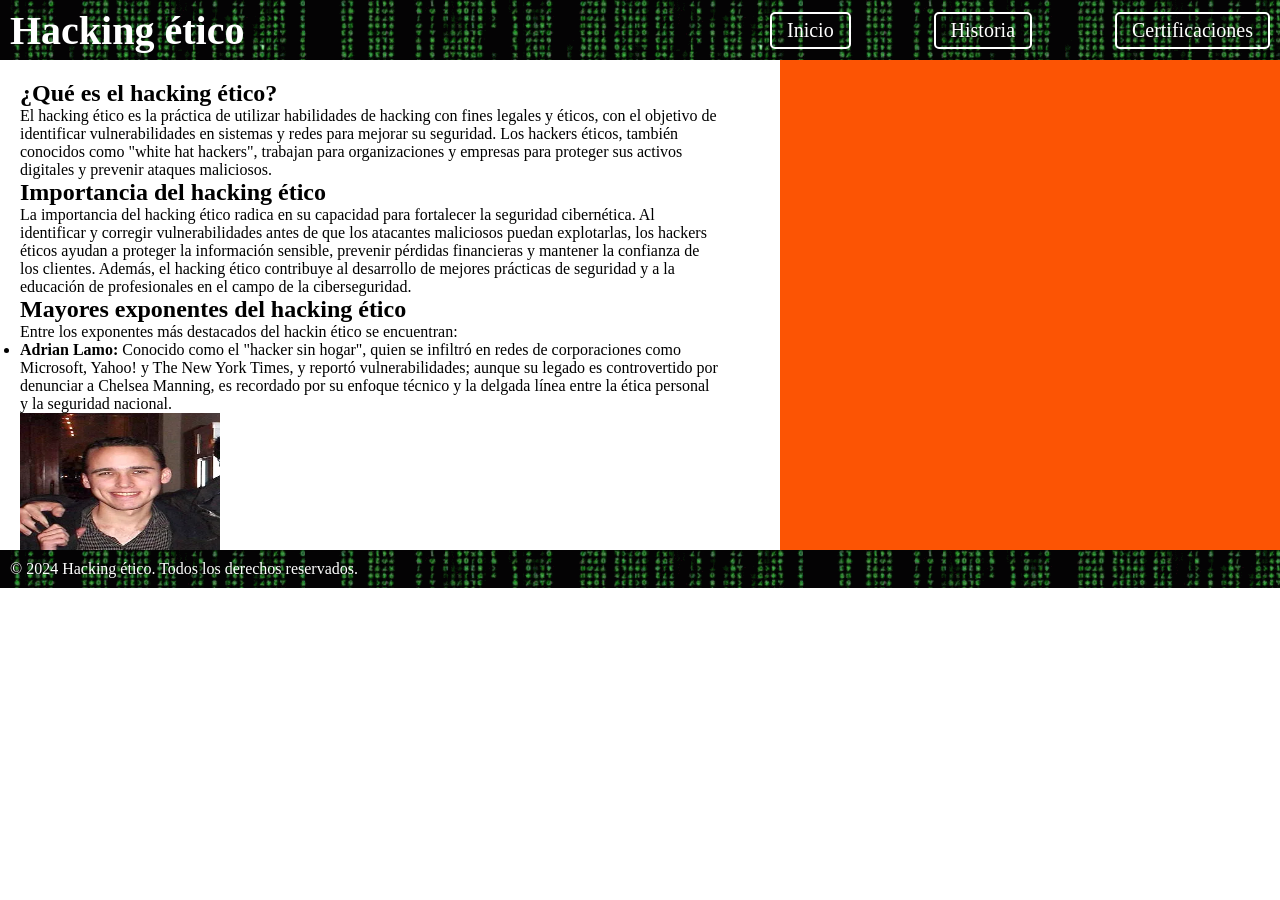
==== certificaciones.html @ 0faa9be6 "Cambio en structura y scrolls para el main y aside" ====
<!DOCTYPE html>
<html lang="es">
<head>
    <meta charset="UTF-8">
    <meta name="viewport" content="width=device-width, initial-scale=1.0">
    <link rel="stylesheet" href="css/style.css">
    <title>Hacking ético</title>
</head>
<body>
    <header>
        <h1>Hacking ético</h1>
        <nav>                
            <a href="index.html">Inicio</a>
            <a href="historia.html">Historia</a>
            <a href="certificaciones.html">Certificaciones</a>
        </nav>
    </header>
        <div class="contenedor_principal">
            <main>
                <section>
                    <h2>¿Qué es el hacking ético?</h2>
                    <p>
                        El hacking ético es la práctica de utilizar habilidades de hacking con fines legales y 
                        éticos, con el objetivo de identificar vulnerabilidades en sistemas y redes para mejorar 
                        su seguridad. Los hackers éticos, también conocidos como "white hat hackers", trabajan 
                        para organizaciones y empresas para proteger sus activos digitales y prevenir ataques 
                        maliciosos.
                    </p>
                </section>
                <section>
                    <h2>Importancia del hacking ético</h2>
                    <p>
                        La importancia del hacking ético radica en su capacidad para fortalecer la seguridad 
                        cibernética. Al identificar y corregir vulnerabilidades antes de que los atacantes 
                        maliciosos puedan explotarlas, los hackers éticos ayudan a proteger la información 
                        sensible, prevenir pérdidas financieras y mantener la confianza de los clientes. 
                        Además, el hacking ético contribuye al desarrollo de mejores prácticas de seguridad y 
                        a la educación de profesionales en el campo de la ciberseguridad.
                    </p>
                </section>
                <section>
                    <h2>Mayores exponentes del hacking ético</h2>
                    <p>
                        Entre los exponentes más destacados del hackin ético se encuentran:
                    </p>
                    <ul>
                        <li><strong>Adrian Lamo: </strong>Conocido como el "hacker sin hogar", quien se infiltró 
                            en redes de corporaciones como Microsoft, Yahoo! y The New York Times, y reportó vulnerabilidades; 
                            aunque su legado es controvertido por denunciar a Chelsea Manning, es recordado por 
                            su enfoque técnico y la delgada línea entre la ética personal y la seguridad nacional.
                        </li>
                        <img src="imagenes/adrianlamo.jpg" alt="Adrian Lamo" width="200" height="150">
                        <li><strong>Anand Prakash: </strong>un hacker ético que en 2018 descubrió una vulnerabilidad 
                            en la aplicación de Uber que permitía viajes gratuitos, recibiendo una recompensa de 6.500 
                            dólares por reportarlo.
                        </li>
                        <img src="imagenes/Anand Prakash.jpg" alt="Anand Prakash" width="200" height="150">
                        <li><strong>Guacamaya Leaks: </strong>un grupo de hackers éticos que en 2020 filtró 
                            información del ejército de México para exponer casos de corrupción y violaciones 
                            de derechos humanos.
                        </li>
                        <img src="imagenes/Guacamaya.jpg" alt="Guacamaya Leaks" width="200" height="150">
                        <li><strong>John Draper (alias Captain Crunch):</strong>quien en 1971 informó a la 
                            compañía telefónica sobre una vulnerabilidad en el sistema de llamadas, marcando 
                            uno de los primeros casos de hacking ético al priorizar la corrección del problema 
                            sobre el beneficio personal. 
                        </li>
                        <img src="imagenes/John Draper.jpg" alt="John Draper" width="200" height="150">
                    </ul>
                </section>
            </main>
            <aside id="as_derecho"></aside>
        </div>
    <footer>
        <p>&copy; 2024 Hacking ético. Todos los derechos reservados.</p>
    </footer>        
</body>
</html>
---- css/style.css ----
* {
    margin: 0;
    padding: 0;
    box-sizing: border-box;
}

header{
    background-image: url(/imagenes/the-hacker-matrix.gif);
    display: flex;
    left: 0px;
    flex-direction: row;
    justify-content: space-between;
    align-items: center;
    width: 100%;
    position: sticky;
    height: 60px;
    top: 0px;
    z-index: 1000;
    padding: 10px;
}

footer{
    background-image: url(/imagenes/the-hacker-matrix.gif);
    color: #fff;
    padding: 10px;
    position: sticky;
    bottom: 0px;
    left: 0px;
    width: 100%;
}

header h1{
    font-size: 40px;
    font-weight: bold;
    color: #fff;
    font-family: Georgia, 'Times New Roman', Times, serif;
}

nav{
    display: flex;
    justify-content: space-between;
    width: 500px;
}

nav a{
    color: #fff;
    text-decoration: none;
    padding: 5px 15px;
    font-size: 20px;
    transition: color 0.3s ease;
    border: 2px solid #fff;
    border-radius: 5px;
}

nav a:hover{
    color: #fff;
    background-color: #FC5404;
    
}

.contenedor_principal{
    display: flex;
    gap: 20px;
}

div main{
    flex: 1;
    background-color: #fff;
    padding: 20px;
    height: 490px;
    overflow-y: auto;
}

div #as_derecho{
    width: 500px;
    height: 490px;
    background-color: #FC5404;
    margin-left: 20px;
    flex-shrink: 0;
    overflow-y: auto;
}
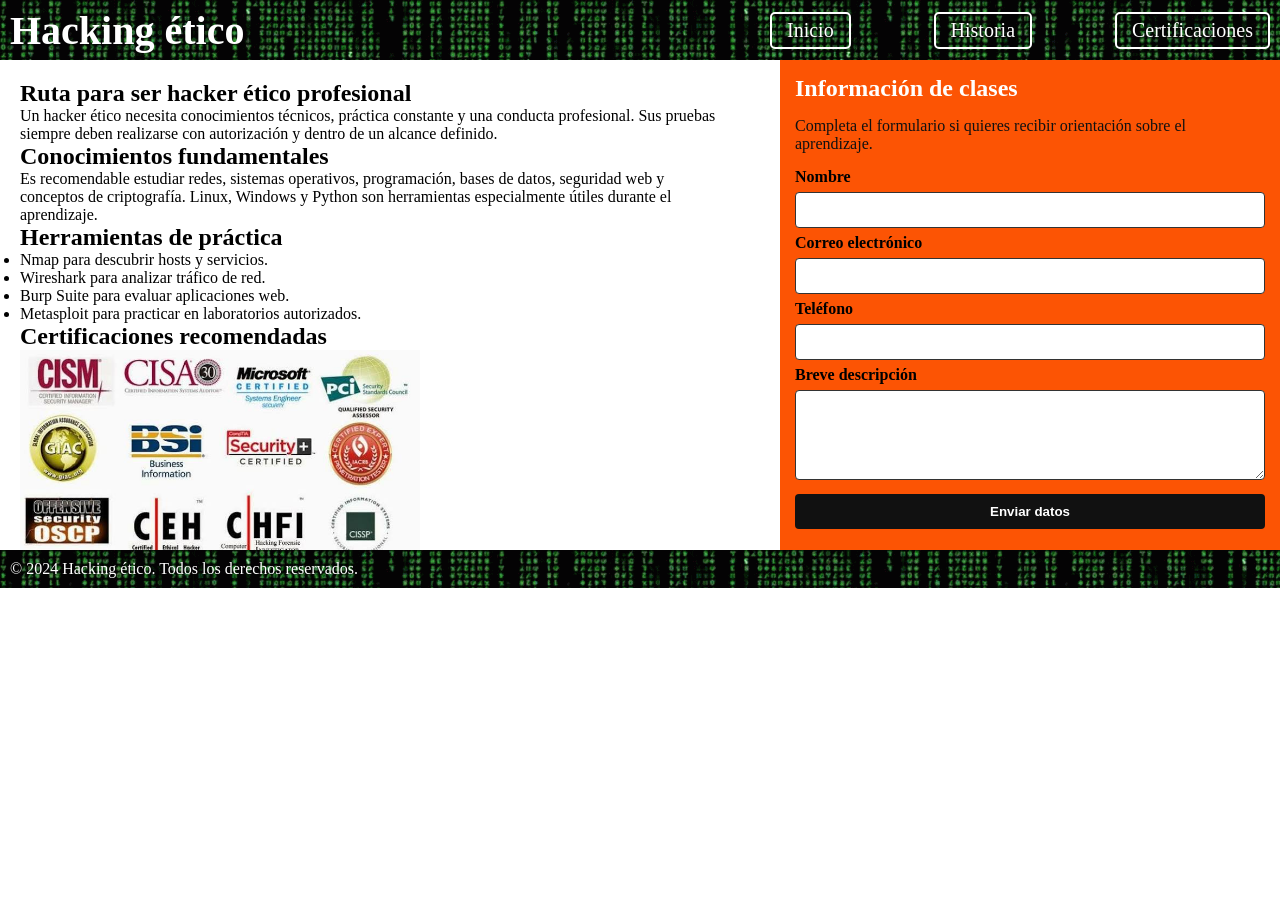
==== commit 6f6922ef: "formulario y actualizacion de contenido" ====
--- a/certificaciones.html
+++ b/certificaciones.html
@@ -18,58 +18,61 @@
         <div class="contenedor_principal">
             <main>
                 <section>
-                    <h2>¿Qué es el hacking ético?</h2>
+                        <h2>Ruta para ser hacker ético profesional</h2>
                     <p>
-                        El hacking ético es la práctica de utilizar habilidades de hacking con fines legales y 
-                        éticos, con el objetivo de identificar vulnerabilidades en sistemas y redes para mejorar 
-                        su seguridad. Los hackers éticos, también conocidos como "white hat hackers", trabajan 
-                        para organizaciones y empresas para proteger sus activos digitales y prevenir ataques 
-                        maliciosos.
+                        Un hacker ético necesita conocimientos técnicos, práctica constante y una conducta
+                        profesional. Sus pruebas siempre deben realizarse con autorización y dentro de un alcance
+                        definido.
                     </p>
-                </section>
-                <section>
-                    <h2>Importancia del hacking ético</h2>
+                    <h2>Conocimientos fundamentales</h2>
                     <p>
-                        La importancia del hacking ético radica en su capacidad para fortalecer la seguridad 
-                        cibernética. Al identificar y corregir vulnerabilidades antes de que los atacantes 
-                        maliciosos puedan explotarlas, los hackers éticos ayudan a proteger la información 
-                        sensible, prevenir pérdidas financieras y mantener la confianza de los clientes. 
-                        Además, el hacking ético contribuye al desarrollo de mejores prácticas de seguridad y 
-                        a la educación de profesionales en el campo de la ciberseguridad.
+                        Es recomendable estudiar redes, sistemas operativos, programación, bases de datos,
+                        seguridad web y conceptos de criptografía. Linux, Windows y Python son herramientas
+                        especialmente útiles durante el aprendizaje.
                     </p>
-                </section>
-                <section>
-                    <h2>Mayores exponentes del hacking ético</h2>
-                    <p>
-                        Entre los exponentes más destacados del hackin ético se encuentran:
-                    </p>
+                    <h2>Herramientas de práctica</h2>
                     <ul>
-                        <li><strong>Adrian Lamo: </strong>Conocido como el "hacker sin hogar", quien se infiltró 
-                            en redes de corporaciones como Microsoft, Yahoo! y The New York Times, y reportó vulnerabilidades; 
-                            aunque su legado es controvertido por denunciar a Chelsea Manning, es recordado por 
-                            su enfoque técnico y la delgada línea entre la ética personal y la seguridad nacional.
-                        </li>
-                        <img src="imagenes/adrianlamo.jpg" alt="Adrian Lamo" width="200" height="150">
-                        <li><strong>Anand Prakash: </strong>un hacker ético que en 2018 descubrió una vulnerabilidad 
-                            en la aplicación de Uber que permitía viajes gratuitos, recibiendo una recompensa de 6.500 
-                            dólares por reportarlo.
-                        </li>
-                        <img src="imagenes/Anand Prakash.jpg" alt="Anand Prakash" width="200" height="150">
-                        <li><strong>Guacamaya Leaks: </strong>un grupo de hackers éticos que en 2020 filtró 
-                            información del ejército de México para exponer casos de corrupción y violaciones 
-                            de derechos humanos.
-                        </li>
-                        <img src="imagenes/Guacamaya.jpg" alt="Guacamaya Leaks" width="200" height="150">
-                        <li><strong>John Draper (alias Captain Crunch):</strong>quien en 1971 informó a la 
-                            compañía telefónica sobre una vulnerabilidad en el sistema de llamadas, marcando 
-                            uno de los primeros casos de hacking ético al priorizar la corrección del problema 
-                            sobre el beneficio personal. 
-                        </li>
-                        <img src="imagenes/John Draper.jpg" alt="John Draper" width="200" height="150">
+                        <li>Nmap para descubrir hosts y servicios.</li>
+                        <li>Wireshark para analizar tráfico de red.</li>
+                        <li>Burp Suite para evaluar aplicaciones web.</li>
+                        <li>Metasploit para practicar en laboratorios autorizados.</li>
                     </ul>
+                    <h2>Certificaciones recomendadas</h2>
+                    <img src="imagenes/certificaciones.jpg" alt="Certificaciones de ciberseguridad" width="400">
+                    <ul>
+                        <li>CompTIA Security+: fundamentos de seguridad.</li>
+                        <li>CEH: conceptos y técnicas de hacking ético.</li>
+                        <li>OSCP: pruebas de penetración prácticas.</li>
+                        <li>CISSP: gestión y arquitectura de seguridad.</li>
+                    </ul>
+                    <h2>Pasos para comenzar</h2>
+                    <ol>
+                        <li>Aprender redes, sistemas operativos y programación.</li>
+                        <li>Practicar en laboratorios legales y controlados.</li>
+                        <li>Documentar hallazgos y aprender divulgación responsable.</li>
+                        <li>Elegir una certificación según la experiencia y el objetivo profesional.</li>
+                    </ol>
                 </section>
             </main>
-            <aside id="as_derecho"></aside>
+            <aside id="as_derecho">
+                <h2>Información de clases</h2>
+                <p>Completa el formulario si quieres recibir orientación sobre el aprendizaje.</p>
+                <form action="#" method="post">
+                    <label for="nombre-certificaciones">Nombre</label>
+                    <input type="text" id="nombre-certificaciones" name="nombre" required>
+
+                    <label for="correo-certificaciones">Correo electrónico</label>
+                    <input type="email" id="correo-certificaciones" name="correo" required>
+
+                    <label for="telefono-certificaciones">Teléfono</label>
+                    <input type="tel" id="telefono-certificaciones" name="telefono">
+
+                    <label for="mensaje-certificaciones">Breve descripción</label>
+                    <textarea id="mensaje-certificaciones" name="mensaje" rows="4" required></textarea>
+
+                    <button type="submit">Enviar datos</button>
+                </form>
+            </aside>
         </div>
     <footer>
         <p>&copy; 2024 Hacking ético. Todos los derechos reservados.</p>
--- a/css/style.css
+++ b/css/style.css
@@ -78,4 +78,90 @@
     margin-left: 20px;
     flex-shrink: 0;
     overflow-y: auto;
+}
+
+div #as_derecho h2,
+div #as_derecho p,
+div #as_derecho form {
+    margin: 15px;
+}
+
+div #as_derecho h2 {
+    color: #fff;
+}
+
+div #as_derecho p {
+    color: #111;
+}
+
+div #as_derecho form {
+    display: flex;
+    flex-direction: column;
+    gap: 6px;
+}
+
+div #as_derecho label {
+    font-weight: bold;
+}
+
+div #as_derecho input,
+div #as_derecho textarea {
+    border: 1px solid #333;
+    border-radius: 4px;
+    font: inherit;
+    padding: 8px;
+    width: 100%;
+}
+
+div #as_derecho textarea {
+    resize: vertical;
+}
+
+div #as_derecho button {
+    background-color: #111;
+    border: 0;
+    border-radius: 4px;
+    color: #fff;
+    cursor: pointer;
+    font-weight: bold;
+    margin-top: 8px;
+    padding: 10px;
+}
+
+div #as_derecho button:hover {
+    background-color: #333;
+}
+
+@media (max-width: 800px) {
+    header {
+        height: auto;
+        flex-direction: column;
+        gap: 10px;
+    }
+
+    header h1 {
+        font-size: 30px;
+    }
+
+    nav {
+        gap: 8px;
+        justify-content: center;
+        width: 100%;
+    }
+
+    nav a {
+        font-size: 16px;
+        padding: 5px 8px;
+    }
+
+    .contenedor_principal {
+        flex-direction: column;
+    }
+
+    div main,
+    div #as_derecho {
+        height: auto;
+        margin-left: 0;
+        width: 100%;
+    }
 }
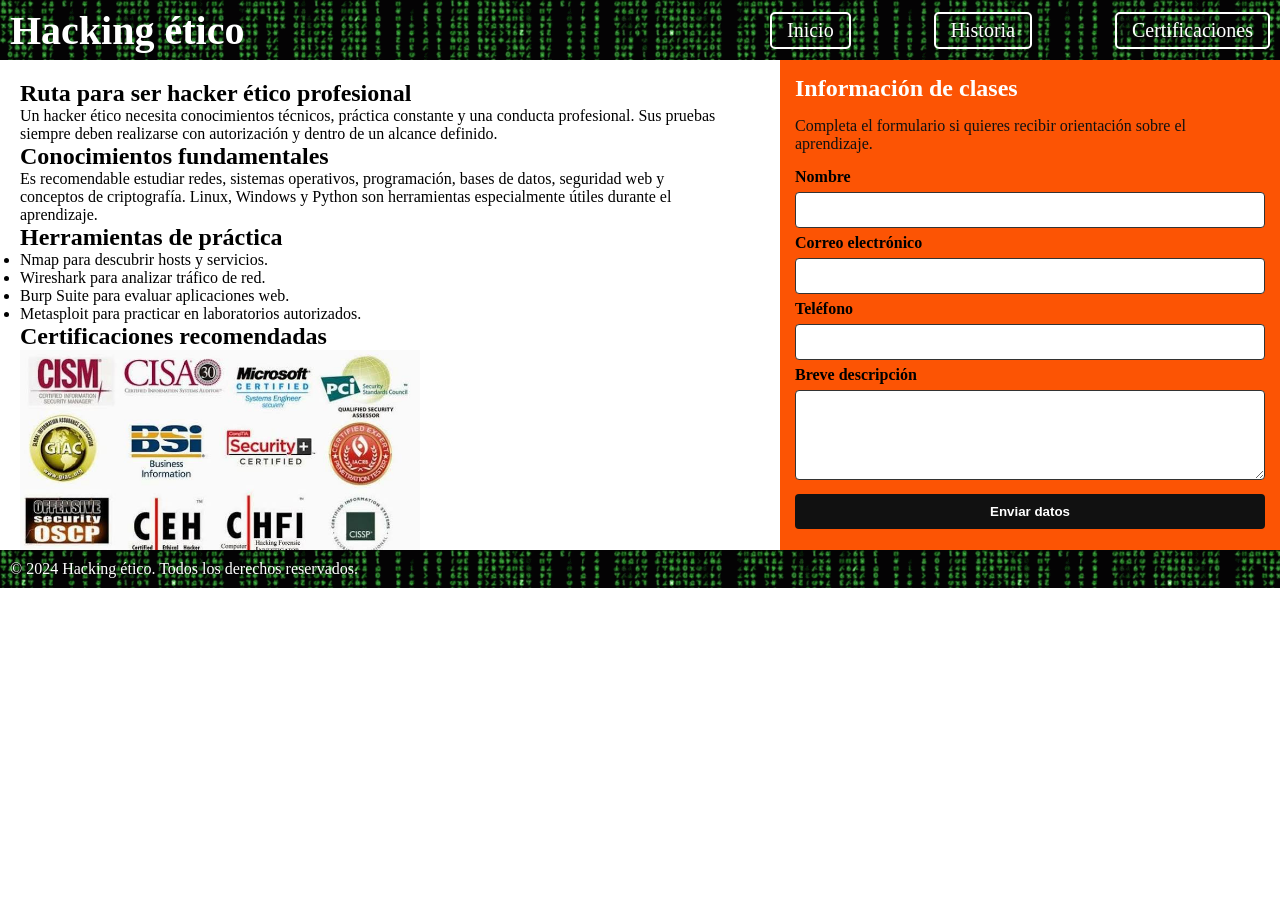
==== commit 648a9e62: "formulario con comentarios" ====
--- a/certificaciones.html
+++ b/certificaciones.html
@@ -57,7 +57,8 @@
             <aside id="as_derecho">
                 <h2>Información de clases</h2>
                 <p>Completa el formulario si quieres recibir orientación sobre el aprendizaje.</p>
-                <form action="#" method="post">
+                <!-- Formulario para recibir los datos del visitante -->
+                <form class="contacto-form" action="#" method="post">
                     <label for="nombre-certificaciones">Nombre</label>
                     <input type="text" id="nombre-certificaciones" name="nombre" required>
 
@@ -71,11 +72,15 @@
                     <textarea id="mensaje-certificaciones" name="mensaje" rows="4" required></textarea>
 
                     <button type="submit">Enviar datos</button>
+                    <!-- Aquí aparece el mensaje después del envío -->
+                    <p class="mensaje-formulario" role="status"></p>
                 </form>
             </aside>
         </div>
     <footer>
         <p>&copy; 2024 Hacking ético. Todos los derechos reservados.</p>
     </footer>        
+    <!-- Archivo que controla el envío del formulario -->
+    <script src="js/formulario.js"></script>
 </body>
 </html>
--- a/css/style.css
+++ b/css/style.css
@@ -80,8 +80,10 @@
     overflow-y: auto;
 }
 
+/* Separa el contenido del formulario de los bordes del aside */
 div #as_derecho h2,
 div #as_derecho p,
+/* Ordena los campos uno debajo de otro */
 div #as_derecho form {
     margin: 15px;
 }
@@ -104,6 +106,7 @@
     font-weight: bold;
 }
 
+/* Da el mismo tamaño y estilo a los campos */
 div #as_derecho input,
 div #as_derecho textarea {
     border: 1px solid #333;
@@ -117,6 +120,7 @@
     resize: vertical;
 }
 
+/* Estilo del botón de envío */
 div #as_derecho button {
     background-color: #111;
     border: 0;
@@ -132,6 +136,14 @@
     background-color: #333;
 }
 
+/* Estilo del mensaje de confirmación */
+div #as_derecho .mensaje-formulario {
+    color: #111;
+    font-weight: bold;
+    margin: 8px 0 0;
+}
+
+/* Ajustes para que el formulario se vea bien en celulares */
 @media (max-width: 800px) {
     header {
         height: auto;
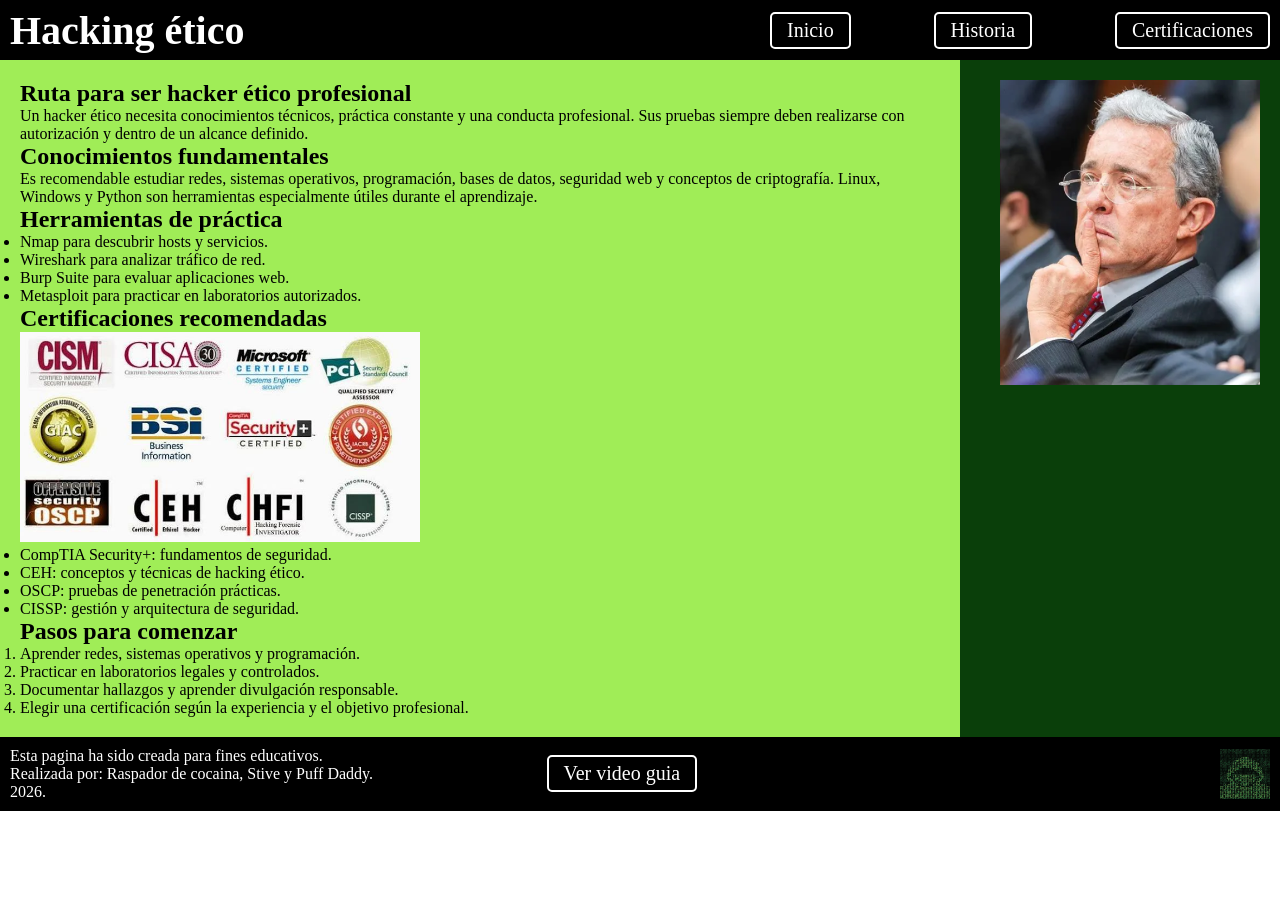
==== commit bc81fd65: "mejoras aside y estructura" ====
--- a/certificaciones.html
+++ b/certificaciones.html
@@ -54,33 +54,19 @@
                     </ol>
                 </section>
             </main>
-            <aside id="as_derecho">
-                <h2>Información de clases</h2>
-                <p>Completa el formulario si quieres recibir orientación sobre el aprendizaje.</p>
-                <!-- Formulario para recibir los datos del visitante -->
-                <form class="contacto-form" action="#" method="post">
-                    <label for="nombre-certificaciones">Nombre</label>
-                    <input type="text" id="nombre-certificaciones" name="nombre" required>
-
-                    <label for="correo-certificaciones">Correo electrónico</label>
-                    <input type="email" id="correo-certificaciones" name="correo" required>
-
-                    <label for="telefono-certificaciones">Teléfono</label>
-                    <input type="tel" id="telefono-certificaciones" name="telefono">
-
-                    <label for="mensaje-certificaciones">Breve descripción</label>
-                    <textarea id="mensaje-certificaciones" name="mensaje" rows="4" required></textarea>
-
-                    <button type="submit">Enviar datos</button>
-                    <!-- Aquí aparece el mensaje después del envío -->
-                    <p class="mensaje-formulario" role="status"></p>
-                </form>
+            <aside id = "as_derecho">
+                <img src ="imagenes/AlvaroUribeMewing.jpg" alt="Imagen de hacking ético">
             </aside>
         </div>
     <footer>
-        <p>&copy; 2024 Hacking ético. Todos los derechos reservados.</p>
-    </footer>        
-    <!-- Archivo que controla el envío del formulario -->
-    <script src="js/formulario.js"></script>
+        <p>Esta pagina ha sido creada para fines educativos.<br>
+            Realizada por: Raspador de cocaina, Stive y Puff Daddy.<br>
+             2026.
+        </p>
+        <nav id="nav-footer">
+            <a href="https://youtu.be/7_4jljxzvcA?si=qQ01BKwA9tgdy4KY" target ="_blank"> Ver video guia</a>
+        </nav>
+        <img src="imagenes/logohacker.jpg" alt="Logo " width="50" height="50">
+    </footer>      
 </body>
 </html>
--- a/css/style.css
+++ b/css/style.css
@@ -5,7 +5,7 @@
 }
 
 header{
-    background-image: url(/imagenes/the-hacker-matrix.gif);
+    background-color: rgb(0, 0, 0);
     display: flex;
     left: 0px;
     flex-direction: row;
@@ -20,13 +20,16 @@
 }
 
 footer{
-    background-image: url(/imagenes/the-hacker-matrix.gif);
+    background-color:rgb(0, 0, 0);
     color: #fff;
     padding: 10px;
     position: sticky;
     bottom: 0px;
     left: 0px;
     width: 100%;
+    display:flex;
+    align-items: center;
+    justify-content: space-between;
 }
 
 header h1{
@@ -54,126 +57,71 @@
 
 nav a:hover{
     color: #fff;
-    background-color: #FC5404;
+    background-color: #84e859;
     
 }
 
 .contenedor_principal{
     display: flex;
     gap: 20px;
+    background-color: rgb(10, 63, 10);
 }
 
 div main{
     flex: 1;
-    background-color: #fff;
+    background-color: #a0ed57;
     padding: 20px;
-    height: 490px;
+    min-height: 490px;
     overflow-y: auto;
 }
 
 div #as_derecho{
-    width: 500px;
-    height: 490px;
-    background-color: #FC5404;
-    margin-left: 20px;
-    flex-shrink: 0;
-    overflow-y: auto;
+    display: flex;
+    flex-direction: column;
+    gap: 15px; /* Para que haya un espacio entre las cajas */
+    padding: 20px;
+    width: 300px;
+    min-height: 490px;
+    flex-shrink: 0; /* Para que no se deforme el aside */
 }
 
-/* Separa el contenido del formulario de los bordes del aside */
-div #as_derecho h2,
-div #as_derecho p,
-/* Ordena los campos uno debajo de otro */
-div #as_derecho form {
-    margin: 15px;
+#as_derecho2{
+    display: flex;
+    flex-direction: column;
+    gap: 15px; /* Para que haya un espacio entre las cajas */
+    padding: 20px;
+    width: 300px;
+    min-height: 490px;
+    flex-shrink: 0; /* Para que no se deforme el aside */
 }
 
-div #as_derecho h2 {
-    color: #fff;
+.caja-formulario, .caja-publicidad{
+    width: 100%;
+    box-sizing: border-box;
+    background-color: rgb(0, 0, 0);
+    text-align: center;
 }
 
-div #as_derecho p {
-    color: #111;
-}
-
-div #as_derecho form {
+.caja-formulario form{
     display: flex;
     flex-direction: column;
-    gap: 6px;
-}
-
-div #as_derecho label {
-    font-weight: bold;
-}
-
-/* Da el mismo tamaño y estilo a los campos */
-div #as_derecho input,
-div #as_derecho textarea {
-    border: 1px solid #333;
-    border-radius: 4px;
-    font: inherit;
-    padding: 8px;
-    width: 100%;
-}
-
-div #as_derecho textarea {
-    resize: vertical;
-}
-
-/* Estilo del botón de envío */
-div #as_derecho button {
-    background-color: #111;
-    border: 0;
-    border-radius: 4px;
-    color: #fff;
-    cursor: pointer;
-    font-weight: bold;
-    margin-top: 8px;
+    gap: 8px;
     padding: 10px;
 }
 
-div #as_derecho button:hover {
-    background-color: #333;
+.caja-formulario h2, .caja-formulario label,
+.caja-formulario, .caja-publicidad{
+    color:#fff;
 }
 
-/* Estilo del mensaje de confirmación */
-div #as_derecho .mensaje-formulario {
-    color: #111;
-    font-weight: bold;
-    margin: 8px 0 0;
+.caja-formulario input, .caja-formulario textarea{
+    width: 100%;
+    box-sizing: border-box;
 }
 
-/* Ajustes para que el formulario se vea bien en celulares */
-@media (max-width: 800px) {
-    header {
-        height: auto;
-        flex-direction: column;
-        gap: 10px;
-    }
+.caja-formulario button{
+    background-color: rgb(111, 111, 89);
+    color: white;
+    padding: 8px;
+}
 
-    header h1 {
-        font-size: 30px;
-    }
-
-    nav {
-        gap: 8px;
-        justify-content: center;
-        width: 100%;
-    }
-
-    nav a {
-        font-size: 16px;
-        padding: 5px 8px;
-    }
-
-    .contenedor_principal {
-        flex-direction: column;
-    }
-
-    div main,
-    div #as_derecho {
-        height: auto;
-        margin-left: 0;
-        width: 100%;
-    }
-}
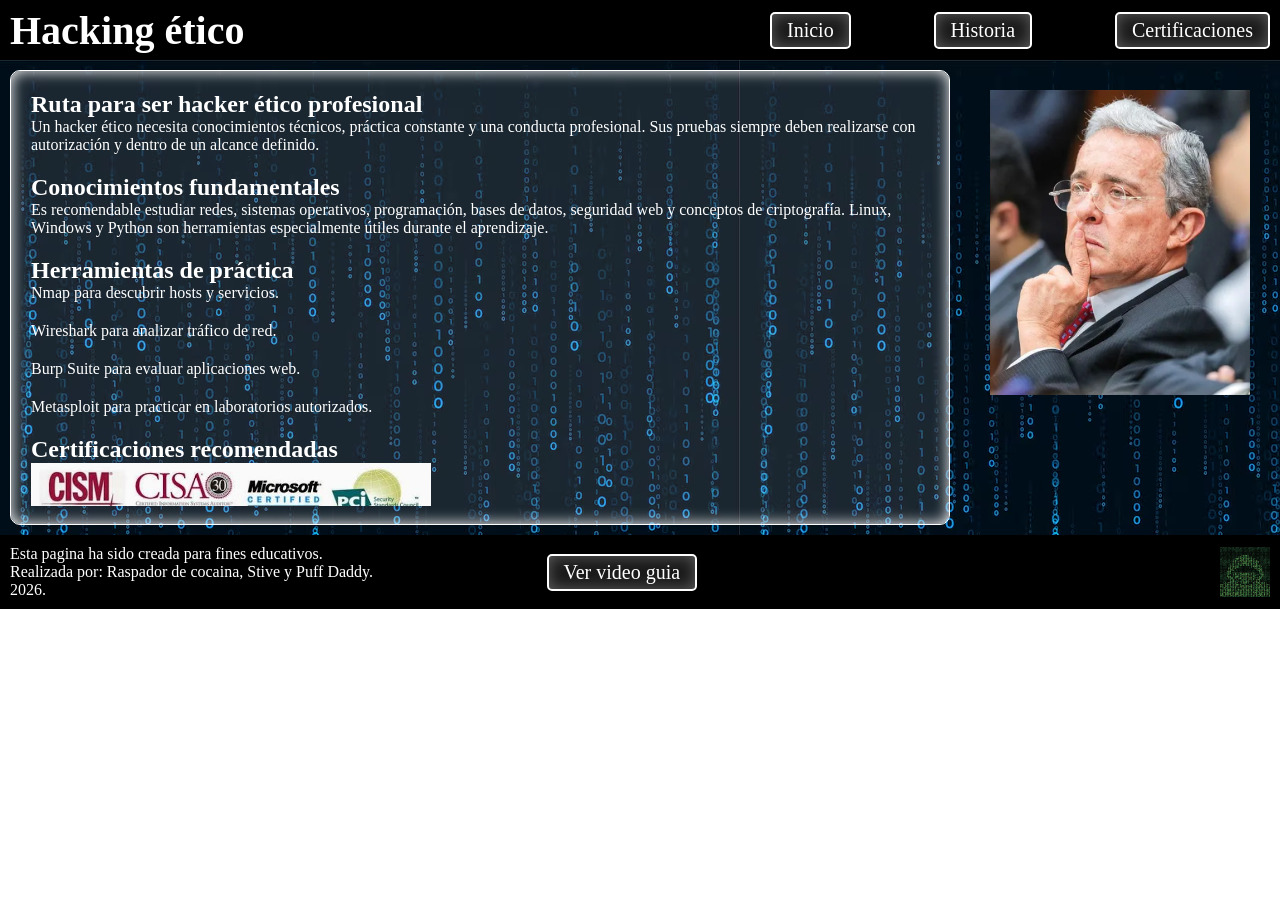
==== commit 7fb1c0c1: "Estructura, colores y cambió en formulario" ====
--- a/certificaciones.html
+++ b/certificaciones.html
@@ -17,6 +17,7 @@
     </header>
         <div class="contenedor_principal">
             <main>
+                <div class="Cont_Scroll">
                 <section>
                         <h2>Ruta para ser hacker ético profesional</h2>
                     <p>
@@ -24,12 +25,16 @@
                         profesional. Sus pruebas siempre deben realizarse con autorización y dentro de un alcance
                         definido.
                     </p>
+                </section>
+                <section>
                     <h2>Conocimientos fundamentales</h2>
                     <p>
                         Es recomendable estudiar redes, sistemas operativos, programación, bases de datos,
                         seguridad web y conceptos de criptografía. Linux, Windows y Python son herramientas
                         especialmente útiles durante el aprendizaje.
                     </p>
+                </section>
+                <section>
                     <h2>Herramientas de práctica</h2>
                     <ul>
                         <li>Nmap para descubrir hosts y servicios.</li>
@@ -37,6 +42,8 @@
                         <li>Burp Suite para evaluar aplicaciones web.</li>
                         <li>Metasploit para practicar en laboratorios autorizados.</li>
                     </ul>
+                </section>
+                <section>
                     <h2>Certificaciones recomendadas</h2>
                     <img src="imagenes/certificaciones.jpg" alt="Certificaciones de ciberseguridad" width="400">
                     <ul>
@@ -45,6 +52,8 @@
                         <li>OSCP: pruebas de penetración prácticas.</li>
                         <li>CISSP: gestión y arquitectura de seguridad.</li>
                     </ul>
+                </section>
+                <section>
                     <h2>Pasos para comenzar</h2>
                     <ol>
                         <li>Aprender redes, sistemas operativos y programación.</li>
@@ -53,6 +62,7 @@
                         <li>Elegir una certificación según la experiencia y el objetivo profesional.</li>
                     </ol>
                 </section>
+                </div>
             </main>
             <aside id = "as_derecho">
                 <img src ="imagenes/AlvaroUribeMewing.jpg" alt="Imagen de hacking ético">
--- a/css/style.css
+++ b/css/style.css
@@ -50,56 +50,142 @@
     text-decoration: none;
     padding: 5px 15px;
     font-size: 20px;
-    transition: color 0.3s ease;
+    transition: all 0.3s ease;
     border: 2px solid #fff;
     border-radius: 5px;
+    background-color: rgba(255, 255, 255, 0.1);
+    box-shadow: inset 0 0 15px rgba(255, 255, 255, 0.3);
 }
 
 nav a:hover{
     color: #fff;
-    background-color: #84e859;
-    
+    background-color: rgba(255, 255, 255, 0.5);
+    box-shadow: inset 0 0 22px rgba(255, 255, 255, 0.9), 
+                0 0 18px rgba(255, 255, 255, 0.8); 
 }
 
 .contenedor_principal{
     display: flex;
     gap: 20px;
-    background-color: rgb(10, 63, 10);
+    background-image: url('../imagenes/BackgroundBody.avif');
+    color: #fff;
+    padding: 10px;
 }
 
 div main{
     flex: 1;
-    background-color: #a0ed57;
     padding: 20px;
-    min-height: 490px;
+    height: 455px;
+    border: 1px solid #fff;
+    border-radius: 10px;
+    background-color: rgba(255, 255, 255, 0.1);
+    box-shadow: inset 0 0 15px rgba(255, 255, 255, 10);
+}
+
+div main section, li{
+    margin-bottom: 20px;
+}
+
+div .Cont_Scroll{
+    height: 415px;
     overflow-y: auto;
+    padding-right: 10px; 
 }
 
 div #as_derecho{
     display: flex;
     flex-direction: column;
-    gap: 15px; /* Para que haya un espacio entre las cajas */
+    gap: 15px; 
     padding: 20px;
     width: 300px;
-    min-height: 490px;
-    flex-shrink: 0; /* Para que no se deforme el aside */
+    height: 455px;
+    flex-shrink: 0;
 }
 
 #as_derecho2{
     display: flex;
     flex-direction: column;
-    gap: 15px; /* Para que haya un espacio entre las cajas */
+    gap: 15px;
     padding: 20px;
     width: 300px;
-    min-height: 490px;
-    flex-shrink: 0; /* Para que no se deforme el aside */
-}
-
-.caja-formulario, .caja-publicidad{
-    width: 100%;
-    box-sizing: border-box;
-    background-color: rgb(0, 0, 0);
+    height: 455px;
+    flex-shrink: 0;
+    overflow-y: auto;
+}
+
+.caja-formulario {
+    width: 100%;
+    box-sizing: border-box;
+    padding: 20px;  
+    border-radius: 12px;
+    border: 1px solid rgba(0, 255, 65, 0.5); 
     text-align: center;
+    
+    background: rgba(0, 0, 0, 0.75);
+    backdrop-filter: blur(8px);
+
+    box-shadow: 0 12px 25px rgba(0, 0, 0, 0.8), 
+                0 0 20px rgba(0, 255, 65, 0.25),
+                inset 0 0 10px rgba(0, 255, 65, 0.1);
+
+    transition: transform 0.3s ease, box-shadow 0.3s ease;
+}
+
+.caja-formulario:hover {
+    transform: translateY(-5px); 
+    box-shadow: 0 18px 35px rgba(0, 0, 0, 0.9), 
+                0 0 30px rgba(0, 0, 0, 0.5);
+}
+
+.caja-formulario input, 
+.caja-formulario textarea {
+    width: 100%;
+    box-sizing: border-box;
+    padding: 10px;
+    margin-bottom: 10px;
+    border-radius: 6px;
+    border: 1px solid rgba(255, 255, 255, 0.3);
+    background-color: rgba(10, 15, 44, 0.8);
+    color: #fff;
+    outline: none;
+    transition: all 0.3s ease;
+}
+
+.caja-formulario input:focus, 
+.caja-formulario textarea:focus {
+    border-color: #00ff41;
+    box-shadow: 0 0 10px rgba(0, 255, 65, 0.6);
+}
+
+
+.caja-formulario button {
+    background: #FC5404;
+    color: white;
+    padding: 10px 20px;
+    border: none;
+    border-radius: 6px;
+    font-weight: bold;
+    cursor: pointer;
+    font-size: 16px;
+    transition: all 0.3s ease;
+}
+
+.caja-formulario button:hover {
+    background-color: #ff7300;
+    box-shadow: 0 0 15px rgba(252, 84, 4, 0.8);
+    transform: scale(1.03);
+}
+
+.caja-publicidad{
+    width: 100%;
+    box-sizing: border-box;
+    text-align: center;
+}
+
+.caja-publicidad img{
+    width: 100%;
+    height: auto;
+    border-radius: 12px;
 }
 
 .caja-formulario form{
@@ -120,7 +206,7 @@
 }
 
 .caja-formulario button{
-    background-color: rgb(111, 111, 89);
+    background-color: rgba(0, 255, 65, 0.6);
     color: white;
     padding: 8px;
 }
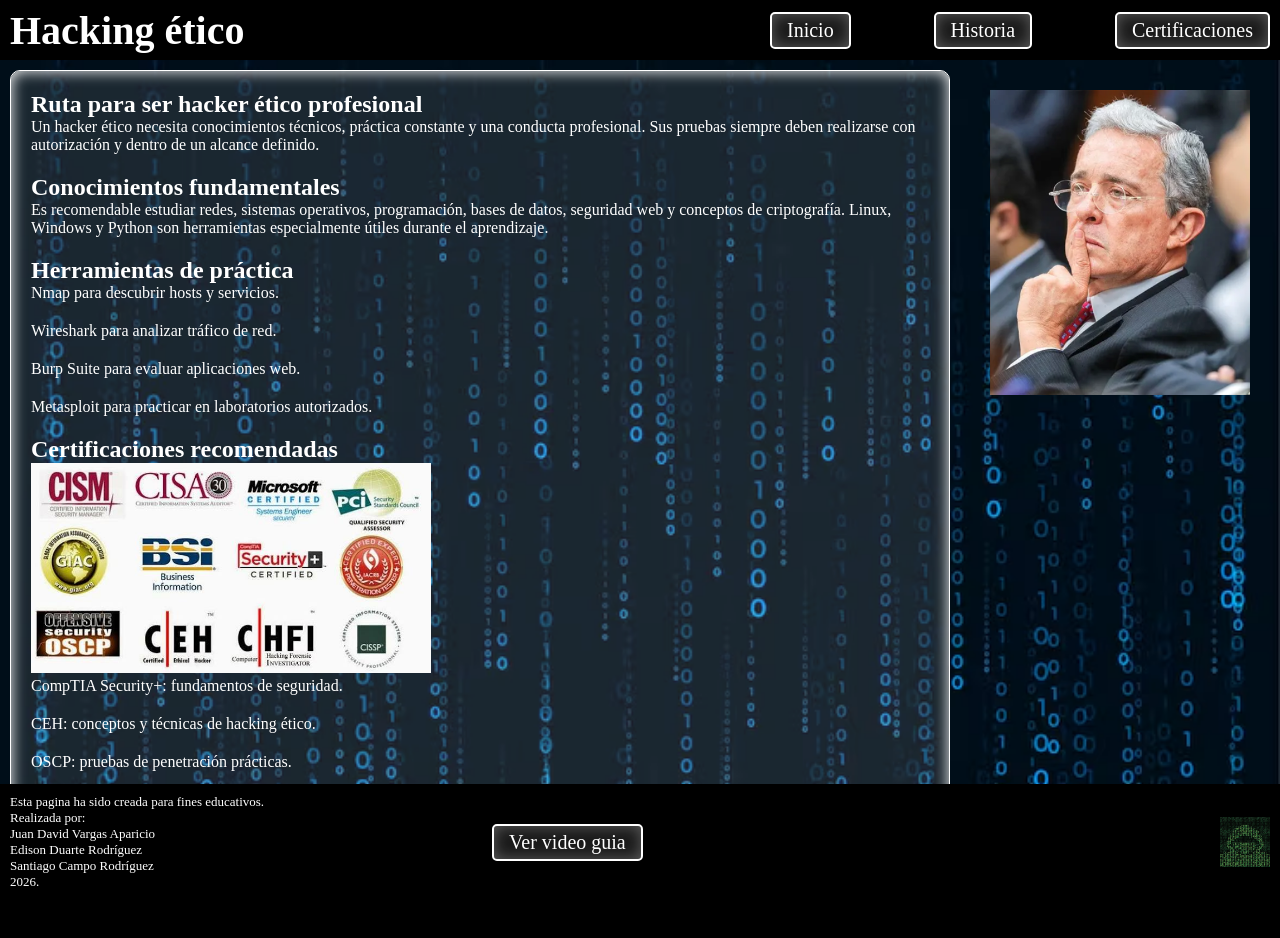
==== commit 0201ca54: "cdambio de imagen de personas" ====
--- a/certificaciones.html
+++ b/certificaciones.html
@@ -70,7 +70,10 @@
         </div>
     <footer>
         <p>Esta pagina ha sido creada para fines educativos.<br>
-            Realizada por: Raspador de cocaina, Stive y Puff Daddy.<br>
+            Realizada por:<br> 
+            Juan David Vargas Aparicio<br>
+            Edison Duarte Rodríguez<br>
+            Santiago Campo Rodríguez<br>
              2026.
         </p>
         <nav id="nav-footer">
--- a/css/style.css
+++ b/css/style.css
@@ -2,6 +2,17 @@
     margin: 0;
     padding: 0;
     box-sizing: border-box;
+}
+
+html, body {
+    height: 100%;
+}
+
+body {
+    display: flex;
+    flex-direction: column;
+    min-height: 100vh;
+    background-color: #000;
 }
 
 header{
@@ -21,6 +32,7 @@
 
 footer{
     background-color:rgb(0, 0, 0);
+    font-size: 13px;
     color: #fff;
     padding: 10px;
     position: sticky;
@@ -68,6 +80,9 @@
     display: flex;
     gap: 20px;
     background-image: url('../imagenes/BackgroundBody.avif');
+    background-size: cover;
+    background-position: center;
+    background-repeat: no-repeat;
     color: #fff;
     padding: 10px;
 }
@@ -75,19 +90,25 @@
 div main{
     flex: 1;
     padding: 20px;
-    height: 455px;
+    height: 100%;
     border: 1px solid #fff;
     border-radius: 10px;
     background-color: rgba(255, 255, 255, 0.1);
     box-shadow: inset 0 0 15px rgba(255, 255, 255, 10);
 }
 
+div section{
+    position: float;
+}
+
+
+
 div main section, li{
     margin-bottom: 20px;
 }
 
 div .Cont_Scroll{
-    height: 415px;
+    height: 700px;
     overflow-y: auto;
     padding-right: 10px; 
 }
@@ -98,7 +119,7 @@
     gap: 15px; 
     padding: 20px;
     width: 300px;
-    height: 455px;
+    height: 100%;
     flex-shrink: 0;
 }
 
@@ -108,7 +129,7 @@
     gap: 15px;
     padding: 20px;
     width: 300px;
-    height: 455px;
+    height: 100%;
     flex-shrink: 0;
     overflow-y: auto;
 }
@@ -210,4 +231,7 @@
     color: white;
     padding: 8px;
 }
-
+figure{
+    text-align: center;
+}
+
